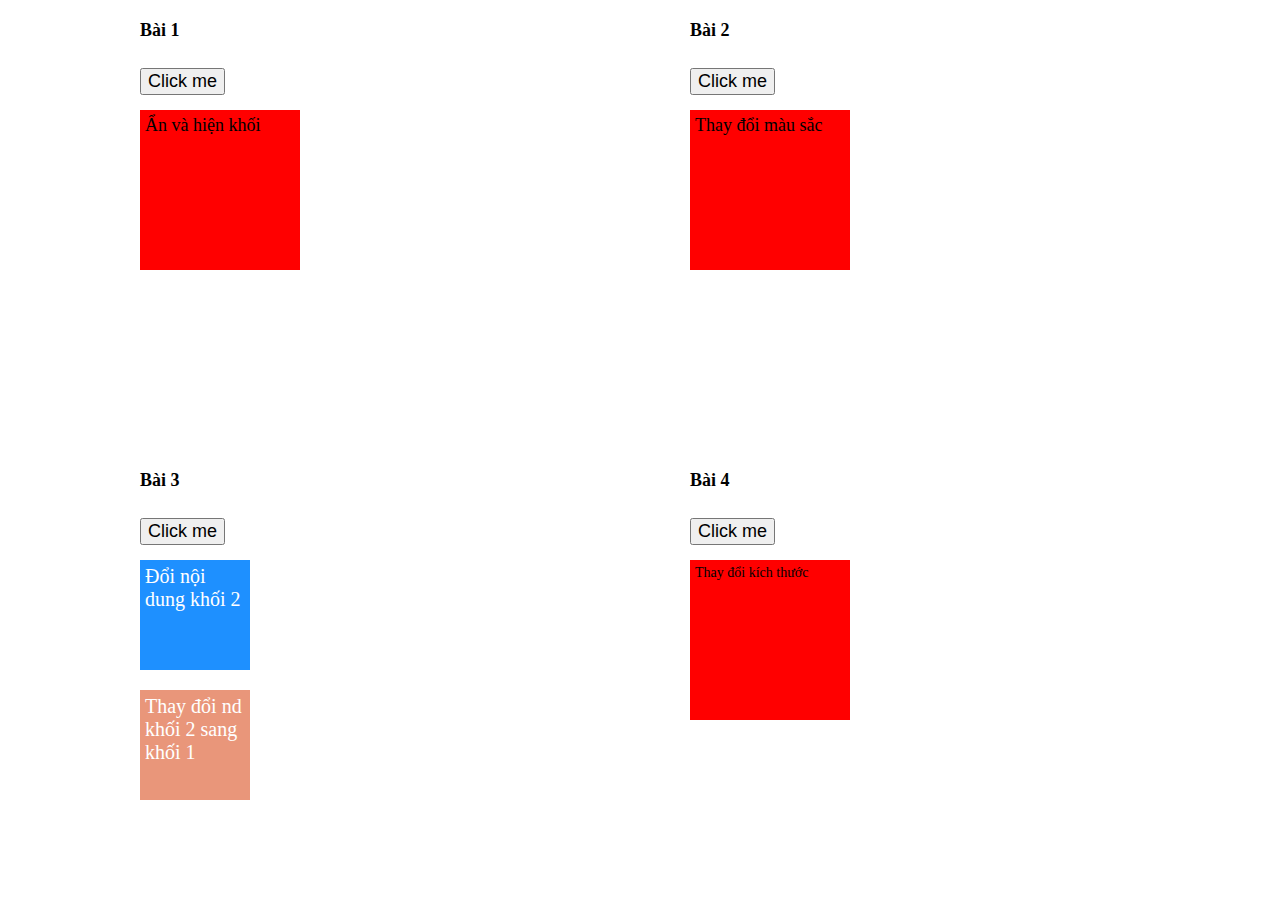
==== Session8/index.html @ 387ccbf3 "Bai tap s8 DOM" ====
<!DOCTYPE html>
<html lang="en">
<head>
    <meta charset="UTF-8">
    <meta http-equiv="X-UA-Compatible" content="IE=edge">
    <meta name="viewport" content="width=device-width, initial-scale=1.0">
    <title>Document</title>
    <link rel="stylesheet" href="./style.css">
</head>
<body>
    <div class="box">
        <div class="box-item">
            <h1>Bài 1</h1>
            <button id="btn1" class="click" >Click me</button>
            <div class="div" id="div1">Ẩn và hiện khối</div>
        </div>
        <div class="box-item">
            <h1>Bài 2</h1>
            <button id="btn2" class="click" >Click me</button>
            <div class="div" id="div2">Thay đổi màu sắc</div>
        </div>
        <div class="box-item">
            <h1>Bài 3</h1>
            <button id="btn3" class="click" >Click me</button>
            <div class="div-3" id="div31">Đổi nội dung khối 2</div>
            <div class="div-3 div-3-2" id="div32"> Thay đổi nd khối 2 sang khối 1</div>
        </div>
        <div class="box-item">
            <h1>Bài 4</h1>
            <button id="btn4" class="click" >Click me</button>
            <div class="div" id="div4">Thay đổi kích thước</div>
        </div>
    </div>

    <script src="./app.js"></script>
</body>
</html>
---- Session8/style.css ----
*{
    font-size: 18px;
}
.box{
    width: 1000px;
    min-height: 100%;
    margin: auto;
    display: flex;
    flex-wrap: wrap;
    justify-content: space-between;
}
.box-item{
    width: 450px;
    height: 450px;
}
.box-item h1{
    color:black;
}
.click{
    margin:15px 0;
}
.div{
    padding: 5px;
    background-color:red;
    color: black;
    width: 150px;
    height: 150px;
}

.hidden{
    display: none;
}

.div-3{
    padding: 5px;
    background-color:dodgerblue;
    color:#fff;
    font-size: 20px;
    width: 100px;
    height: 100px;
    display: block;
    margin-bottom: 20px;
}
.div-3-2{
    background-color:darksalmon;
}

#div4{
    font-size: 14px;
}
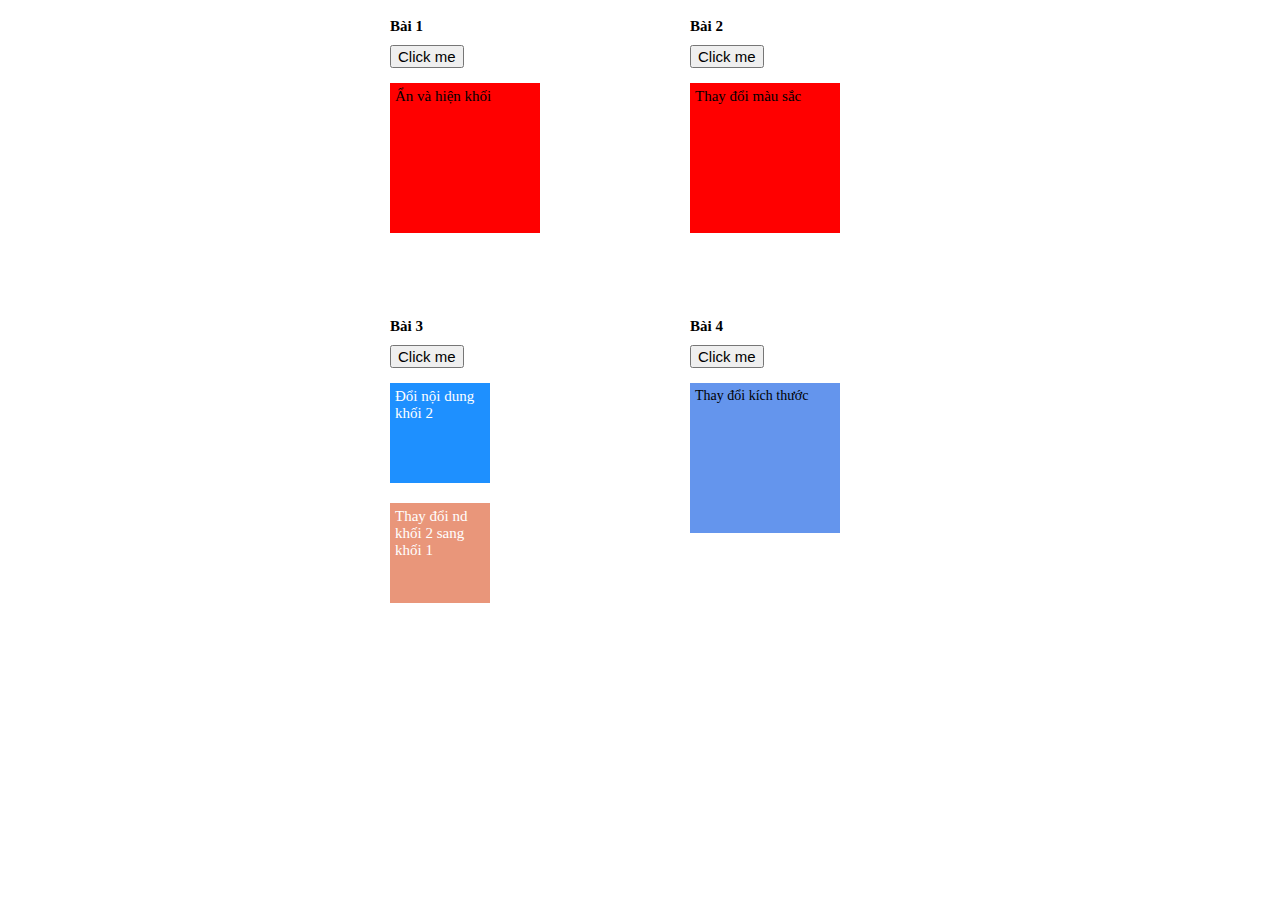
==== commit fa7985a2: "Bai tap s8 DOM" ====
--- a/Session8/index.html
+++ b/Session8/index.html
@@ -8,26 +8,26 @@
     <link rel="stylesheet" href="./style.css">
 </head>
 <body>
-    <div class="box">
+    <div class="content">
         <div class="box-item">
             <h1>Bài 1</h1>
-            <button id="btn1" class="click" >Click me</button>
+            <button id="btn1">Click me</button>
             <div class="div" id="div1">Ẩn và hiện khối</div>
         </div>
         <div class="box-item">
             <h1>Bài 2</h1>
-            <button id="btn2" class="click" >Click me</button>
+            <button id="btn2">Click me</button>
             <div class="div" id="div2">Thay đổi màu sắc</div>
         </div>
         <div class="box-item">
             <h1>Bài 3</h1>
-            <button id="btn3" class="click" >Click me</button>
+            <button id="btn3">Click me</button>
             <div class="div-3" id="div31">Đổi nội dung khối 2</div>
             <div class="div-3 div-3-2" id="div32"> Thay đổi nd khối 2 sang khối 1</div>
         </div>
         <div class="box-item">
             <h1>Bài 4</h1>
-            <button id="btn4" class="click" >Click me</button>
+            <button id="btn4">Click me</button>
             <div class="div" id="div4">Thay đổi kích thước</div>
         </div>
     </div>
--- a/Session8/style.css
+++ b/Session8/style.css
@@ -1,23 +1,21 @@
 *{
-    font-size: 18px;
+    font-size: 15px;
+    box-sizing: border-box;
 }
-.box{
-    width: 1000px;
-    min-height: 100%;
+.content{
+    width: 700px;
+    height: 100%;
     margin: auto;
     display: flex;
     flex-wrap: wrap;
-    justify-content: space-between;
+    justify-content: flex-end; 
 }
 .box-item{
-    width: 450px;
-    height: 450px;
+    width: 300px;
+    height: 300px;
 }
-.box-item h1{
-    color:black;
-}
-.click{
-    margin:15px 0;
+#btn1, #btn2, #btn3, #btn4 {
+    margin-bottom: 15px;
 }
 .div{
     padding: 5px;
@@ -26,16 +24,10 @@
     width: 150px;
     height: 150px;
 }
-
-.hidden{
-    display: none;
-}
-
 .div-3{
     padding: 5px;
     background-color:dodgerblue;
     color:#fff;
-    font-size: 20px;
     width: 100px;
     height: 100px;
     display: block;
@@ -46,5 +38,10 @@
 }
 
 #div4{
+    background-color: cornflowerblue;
     font-size: 14px;
 }
+
+.hidden{
+    display: none;
+}